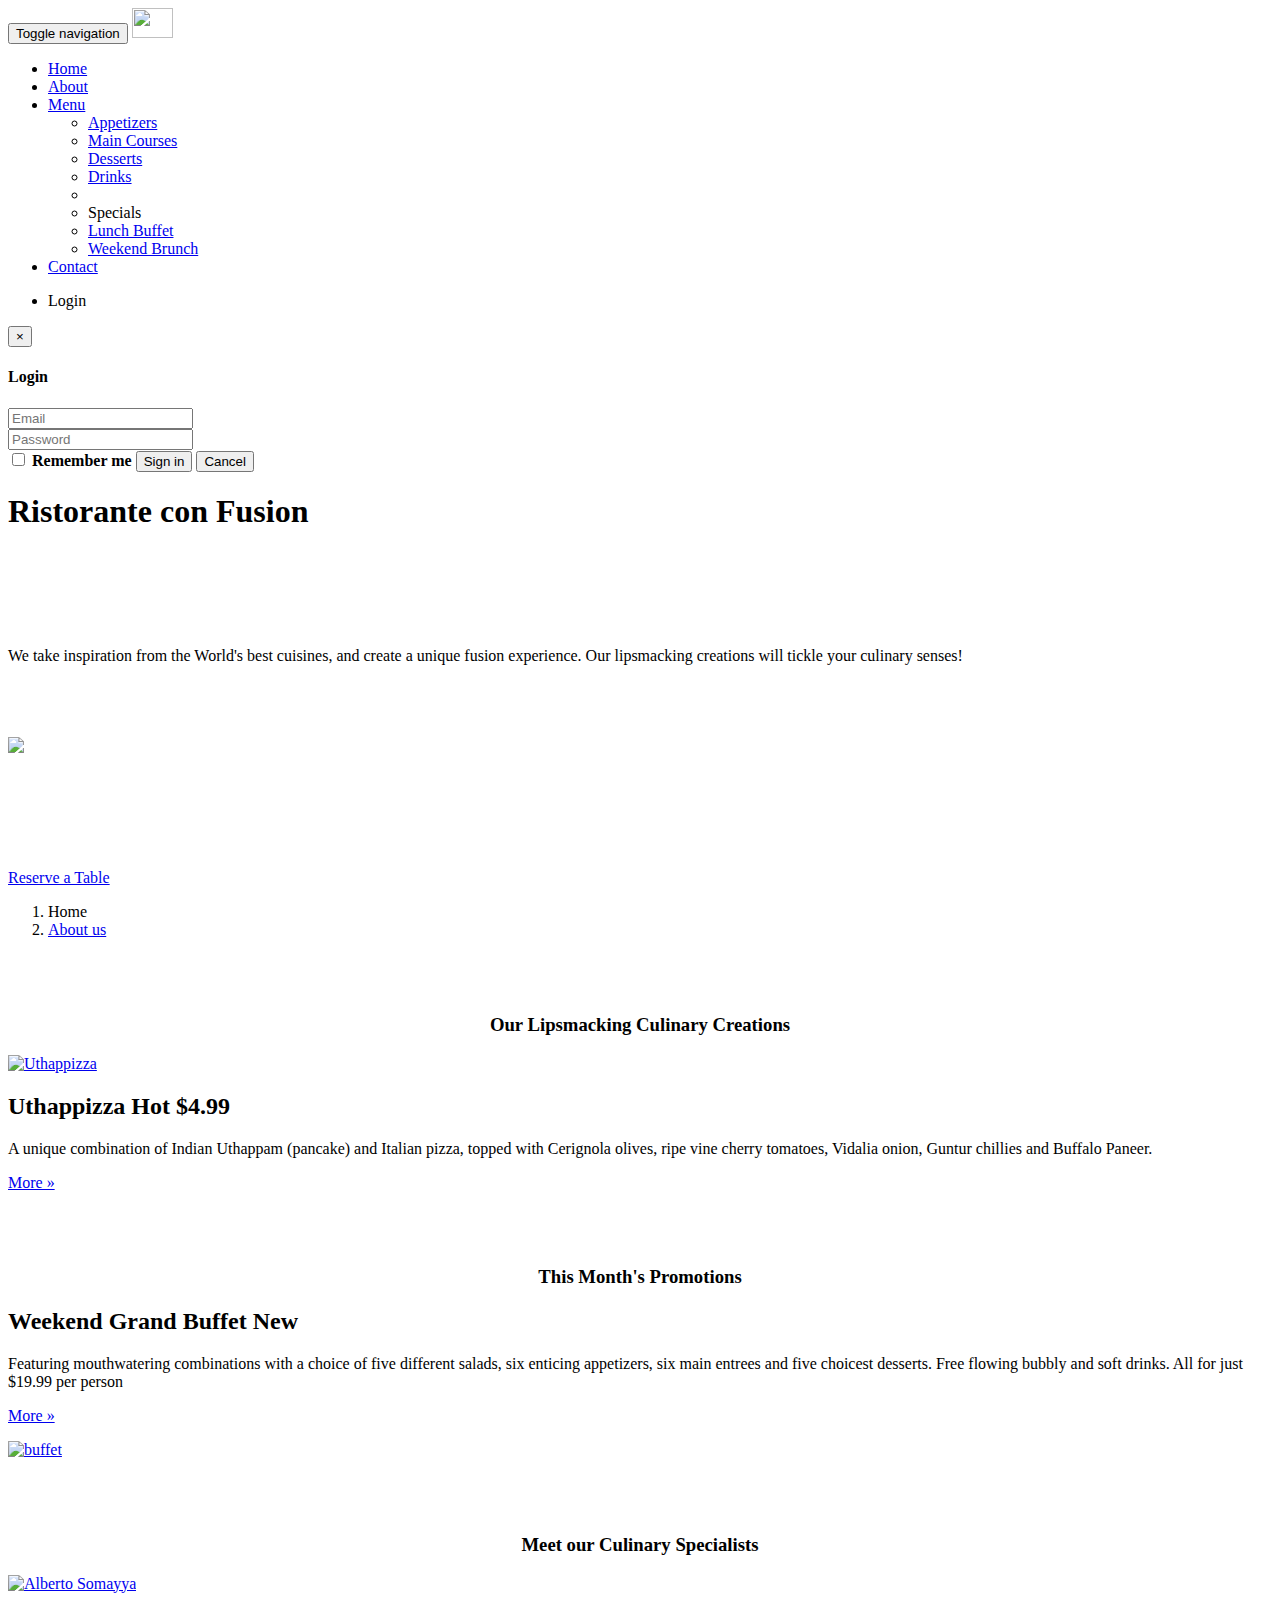
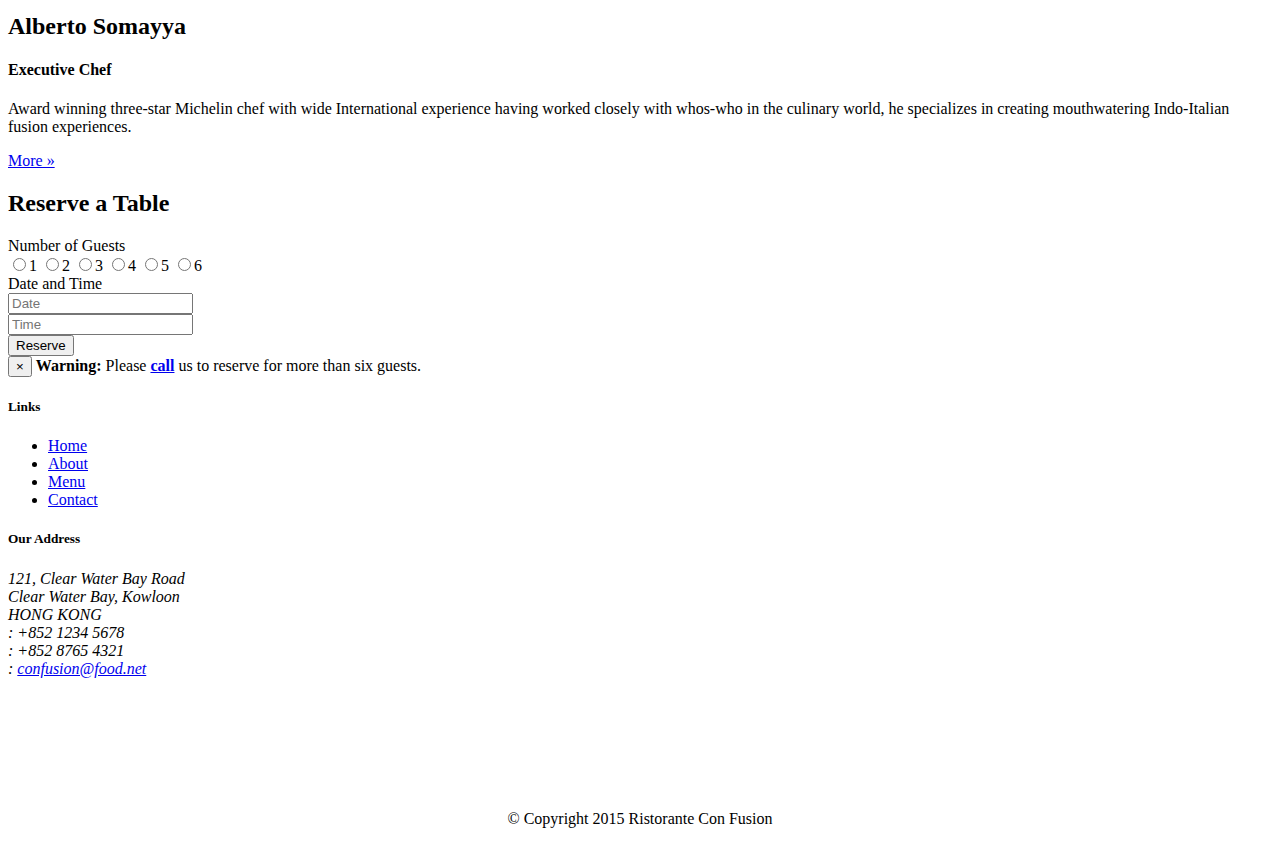
==== index.html @ da00230c "Add conFusion project at 3wk Revealing Content: Tooltips, Popovers and Modals stage" ====
<!DOCTYPE html>
<html lang="en">
<head>
    <meta charset="utf-8">
    <meta http-equiv="X-UA-Compatible" content="IE=edge">
    <meta name="viewport" content="width=device-width, initial-scale=1">
    <!-- The above 3 meta tags *must* come first in the head; any other head 
         content must come *after* these tags -->	
    <title>Ristorante Con Fusion</title>
        <!-- Bootstrap -->
    <link href="css/bootstrap.min.css" rel="stylesheet">
    <link href="css/bootstrap-theme.min.css" rel="stylesheet">
    <link href="css/font-awesome.min.css" rel="stylesheet">
    <link href="css/bootstrap-social.css" rel="stylesheet">
    <link href="css/mystyles.css" rel="stylesheet">

    <!-- HTML5 shim and Respond.js for IE8 support of HTML5 elements and media queries -->
    <!-- WARNING: Respond.js doesn't work if you view the page via file:// -->
    <!--[if lt IE 9]>
      <script src="https://oss.maxcdn.com/html5shiv/3.7.2/html5shiv.min.js"></script>
      <script src="https://oss.maxcdn.com/respond/1.4.2/respond.min.js"></script>
    <![endif]-->
</head>
<body>
        <nav class="navbar navbar-inverse navbar-fixed-top" role="navigation">
            <div class="container">
                <div class="navbar-header">
                    <button type="button" class="navbar-toggle collapsed" data-toggle="collapse" data-target="#navbar" aria-expanded="false" aria-controls="navbar">
                        <span class="sr-only">Toggle navigation</span>
                        <span class="icon-bar"></span>
                        <span class="icon-bar"></span>
                        <span class="icon-bar"></span>
                    </button>
                	<a class="navbar-brand" href="#"><img src="img/logo.png" height=30 width=41></a>
                </div>

                <div id="navbar" class="navbar-collapse collapse">
	                <ul class="nav navbar-nav">
	                    <li class="active"><a href="#"><span class="glyphicon glyphicon-home"
                         aria-hidden="true"></span> Home</a></li>
	                    <li><a href="aboutus.html"><span class="glyphicon glyphicon-info-sign"
                         aria-hidden="true"></span> About</a></li>
	                    <li class="dropdown">
	                        <a href="#" class="dropdown-toggle" data-toggle="dropdown"
                         role="button" aria-haspopup="true" aria-expanded="false"><span class="glyphicon glyphicon-list-alt"
                         aria-hidden="true"></span>
                         Menu <span class="caret"></span></a>
	                        <ul class="dropdown-menu">
                            <li><a href="#">Appetizers</a></li>
                            <li><a href="#">Main Courses</a></li>
                            <li><a href="#">Desserts</a></li>
                            <li><a href="#">Drinks</a></li>
                            <li role="separator" class="divider"></li>
                            <li class="dropdown-header">Specials</li>
                            <li><a href="#">Lunch Buffet</a></li>
                            <li><a href="#">Weekend Brunch</a></li>
	                        </ul></li>	                    
                     	<li><a href="contactus.html"><i class="fa fa-envelope-o"></i> Contact</a></li>
	                </ul>
                    <ul class="nav navbar-nav navbar-right">
                        <li><a data-toggle="modal" data-target="#loginModal">
                    <span class="glyphicon glyphicon-log-in"></span> Login</a>
                    </li>
                </ul>
            	</div>
            </div>
        </nav> 
        <div id="loginModal" class="modal fade" role="dialog">
            <div class="modal-dialog modal-lg">
            <!-- Modal content-->
            <div class="modal-content">
                <div class="modal-header">
                    <button type="button" class="close" data-dismiss="modal">&times;</button>
                    <h4 class="modal-title">Login </h4>
                </div>
                <div class="modal-body">
					<form class="form-inline" role="login">
					  <div class="form-group">
					    <input type="text" class="form-control" placeholder="Email" id="email" name="email">
					  </div>
					  <div class="form-group">
					    <input type="text" class="form-control" placeholder="Password"  id="password" name="password">
					  </div>
                    <label class="checkbox-inline" style="color: inherit;">
                        <input type="checkbox" id="rememberme" name="rememberme" value="">
                        <strong>Remember me</strong>
                    </label>


				    <button type="submit" class="btn btn-info">Sign in</button>
                    <button type="button" class="btn btn-default btn-sm"
                       data-dismiss="modal">Cancel</button>                        
					</form>  
                </div>
            </div>
            </div>
        </div>    

    <header class="jumbotron">

        <!-- Main component for a primary marketing message or call to action -->

        <div class="container">
            <div class="row row-header">
                <div class="col-xs-12 col-sm-8">
                    <h1>Ristorante con Fusion</h1>
                    <p style="padding:40px;"></p>
                    <p>We take inspiration from the World's best cuisines, and create a unique fusion experience. Our lipsmacking creations will tickle your culinary senses!</p>
                </div>
                <div class="col-xs-12 col-sm-2">
                    <p style="padding:20px;"></p>
                    <img src="img/logo.png" class="img-responsive">
                </div>
                <div class="col-xs-12 col-sm-2">
                    <p style="padding:40px;"></p>
                    <a type="button" href="#reserveTable" class="btn btn-warning btn-block" role="button" data-toggle="tooltip" title="Or Call us at +852 12345678" data-placement="bottom">Reserve a Table</a>
                </div>

            </div>
        </div>
    </header>
    <div class="container">
        <div class="row">
            <div class="col-xs-12">
				<ol class="breadcrumb">
				  <li class="active">Home</li>
				  <li><a href="aboutus.html">About us</a></li>
				</ol>            
			</div>
        </div>

        <div class="row row-content">
            <div class="col-xs-12 col-sm-3 col-sm-push-9">
                <p style="padding:20px;"></p>
                <h3 align=center>Our Lipsmacking Culinary Creations</h3>
            </div>
            <div class="col-xs-12 col-sm-9 col-sm-pull-3">
                <div class="media">
                    <div class="media-left media-middle">
                        <a href="#">
                        <img class="media-object img-thumbnail"
                          src="img/uthappizza.png" alt="Uthappizza">
                        </a>
                    </div>
                    <div class="media-body">
                        <h2 class="media-heading">Uthappizza <span class="label label-danger label-xs">Hot</span> <span class="badge">$4.99</span></h2>
                        <p>A unique combination of Indian Uthappam (pancake) and
                          Italian pizza, topped with Cerignola olives, ripe vine
                          cherry tomatoes, Vidalia onion, Guntur chillies and
                          Buffalo Paneer.</p>
                        <p><a class="btn btn-primary btn-xs" href="#">More &raquo;</a></p>
                    </div>
                </div>
            </div>
        </div>


        <div class="row row-content">
            <div class="col-xs-12 col-sm-3">
                <p style="padding:20px;"></p>
                <h3 align=center>This Month's Promotions</h3>
            </div>
            <div class="col-xs-12 col-sm-9">
 				<div class="media-body">
	                <h2 class="media-heading">Weekend Grand Buffet <span class="label label-danger label-xs">New</span></h2>
	                <p>Featuring mouthwatering combinations with a choice of five different salads, six enticing appetizers, six main entrees and five choicest desserts. Free flowing bubbly and soft drinks. All for just $19.99 per person </p>
	                <p><a class="btn btn-primary btn-xs" href="#">More &raquo;</a></p>
	            </div>
                <div class="media-right media-middle">
                    <a href="#">
                    <img class="media-object img-thumbnail"
                      src="img/buffet.png" alt="buffet">
                    </a>
                </div>
            </div>            
        </div>

        <div class="row row-content">
            <div class="col-xs-12 col-sm-3 col-sm-push-9">
                <p style="padding:20px;"></p>
                <h3 align=center>Meet our Culinary Specialists</h3>
            </div>
            <div class="col-xs-12 col-sm-9  col-sm-pull-3">
                <div class="media">
                    <div class="media-left media-middle">
                        <a href="#">
                        <img class="media-object img-thumbnail"
                         src="img/alberto.png" alt="Alberto Somayya">
                        </a>
                    </div>
                    <div class="media-body">
                        <h2 class="media-heading">Alberto Somayya</h2>
                        <h4>Executive Chef</h4>
                        <p>Award winning three-star Michelin chef with wide
                         International experience having worked closely with
                         whos-who in the culinary world, he specializes in
                          creating mouthwatering Indo-Italian fusion experiences.
                         </p>
                        <p><a class="btn btn-primary btn-xs" href="#">More &raquo;</a></p>
                    </div>
                </div>
            </div>
        </div>

        <div id="reserveTable" class="row row-content">
           <div class="col-xs-12 col-sm-3">
              <h2>Reserve a Table</h2> 
           </div>
           <div class="col-xs-12 col-sm-9">
                <form class="form-horizontal" role="form">
                    <div class="form-group">
                        <label for="numberofguests" class="col-sm-2 control-label">Number of Guests</label>
                    	<div class="col-sm-7">
                        <label class="radio-inline"><input type="radio" name="optradio">1</label>
                        <label class="radio-inline"><input type="radio" name="optradio">2</label>
                        <label class="radio-inline"><input type="radio" name="optradio">3</label>
                        <label class="radio-inline"><input type="radio" name="optradio">4</label>
                        <label class="radio-inline"><input type="radio" name="optradio">5</label>
                        <label class="radio-inline"><input type="radio" name="optradio">6</label>                        
                    	</div>
                    </div>
                    <div class="form-group has-feedback">
                        <label for="dateandtime" class="col-sm-2 control-label">Date and Time</label>
                        <div class="col-sm-3">
                            <input type="text" class="form-control" id="date" name="date" placeholder="Date"><i class="glyphicon glyphicon-calendar form-control-feedback"></i>
                        </div>
                        <div class="col-sm-3 col-sm-offset-1">
                            <input type="text" class="form-control" id="time" name="time" placeholder="Time"><i class="glyphicon glyphicon-time form-control-feedback"></i>
                        </div>
                    </div>
                    <div class="form-group">
                        <div class="col-sm-offset-2 col-sm-10">
                            <button type="submit" class="btn btn-primary">Reserve</button>
                        </div>
                    </div> 
					<div class="alert alert-warning alert-dismissible" role="alert">
					  <button type="button" class="close" data-dismiss="alert" aria-label="Close"><span aria-hidden="true">&times;</span></button>
					  <strong>Warning:</strong> Please <a href="#phonenumber"><strong>call</strong></a> us to reserve for more than six guests.
					</div>                                      
                </form>
           </div>
        </div>
    </div>
    <footer class="row-footer">
        <div class="container">
            <div class="row">             
                <div class="col-xs-5 col-xs-offset-1 col-sm-2 col-sm-offset-1">
                    <h5>Links</h5>
                    <ul class="list-unstyled">
                        <li><a href="#">Home</a></li>
                        <li><a href="#">About</a></li>
                        <li><a href="#">Menu</a></li>
                        <li><a href="#">Contact</a></li>
                    </ul>
                </div>
                <div class="col-xs- col-sm-5 address">
                    <h5>Our Address</h5>
                    <address>
		              121, Clear Water Bay Road<br>
		              Clear Water Bay, Kowloon<br>
		              HONG KONG<br>
			          <i class="fa fa-phone"></i>: +852 1234 5678<br>
			          <i class="fa fa-fax"></i><span id="phonenumber">: +852 8765 4321</span><br>
			          <i class="fa fa-envelope"></i>: 
                                 <a href="mailto:confusion@food.net">confusion@food.net</a>
                </div>
                <div class="col-xs-12 col-sm-4">
                    <div class="nav navbar-nav" style="padding: 40px 10px;">
                        <a class="btn btn-social-icon btn-google-plus" href="http://google.com/+"><i class="fa fa-google-plus"></i></a>
                        <a class="btn btn-social-icon btn-facebook" href="http://www.facebook.com/profile.php?id="><i class="fa fa-facebook"></i></a>
                        <a class="btn btn-social-icon btn-linkedin" href="http://www.linkedin.com/in/"><i class="fa fa-linkedin"></i></a>
                        <a class="btn btn-social-icon btn-twitter" href="http://twitter.com/"><i class="fa fa-twitter"></i></a>
                        <a class="btn btn-social-icon btn-youtube" href="http://youtube.com/"><i class="fa fa-youtube"></i></a>
                        <a class="btn btn-social-icon" href="mailto:"><i class="fa fa-envelope-o"></i></a>
                    </div>
                </div>
                <div class="col-xs-12">
                    <p style="padding:10px;"></p>
                    <p align=center>© Copyright 2015 Ristorante Con Fusion</p>
                </div>
            </div>
        </div>
    </footer>
    <!-- jQuery (necessary for Bootstrap's JavaScript plugins) -->
    <script src="https://ajax.googleapis.com/ajax/libs/jquery/1.11.3/jquery.min.js"></script>
    <!-- Include all compiled plugins (below), or include individual files as needed -->
    <script src="js/bootstrap.min.js"></script>
    <script>
        $(document).ready(function(){
        $('[data-toggle="tooltip"]').tooltip();
         });
    </script>
</body>

</html>
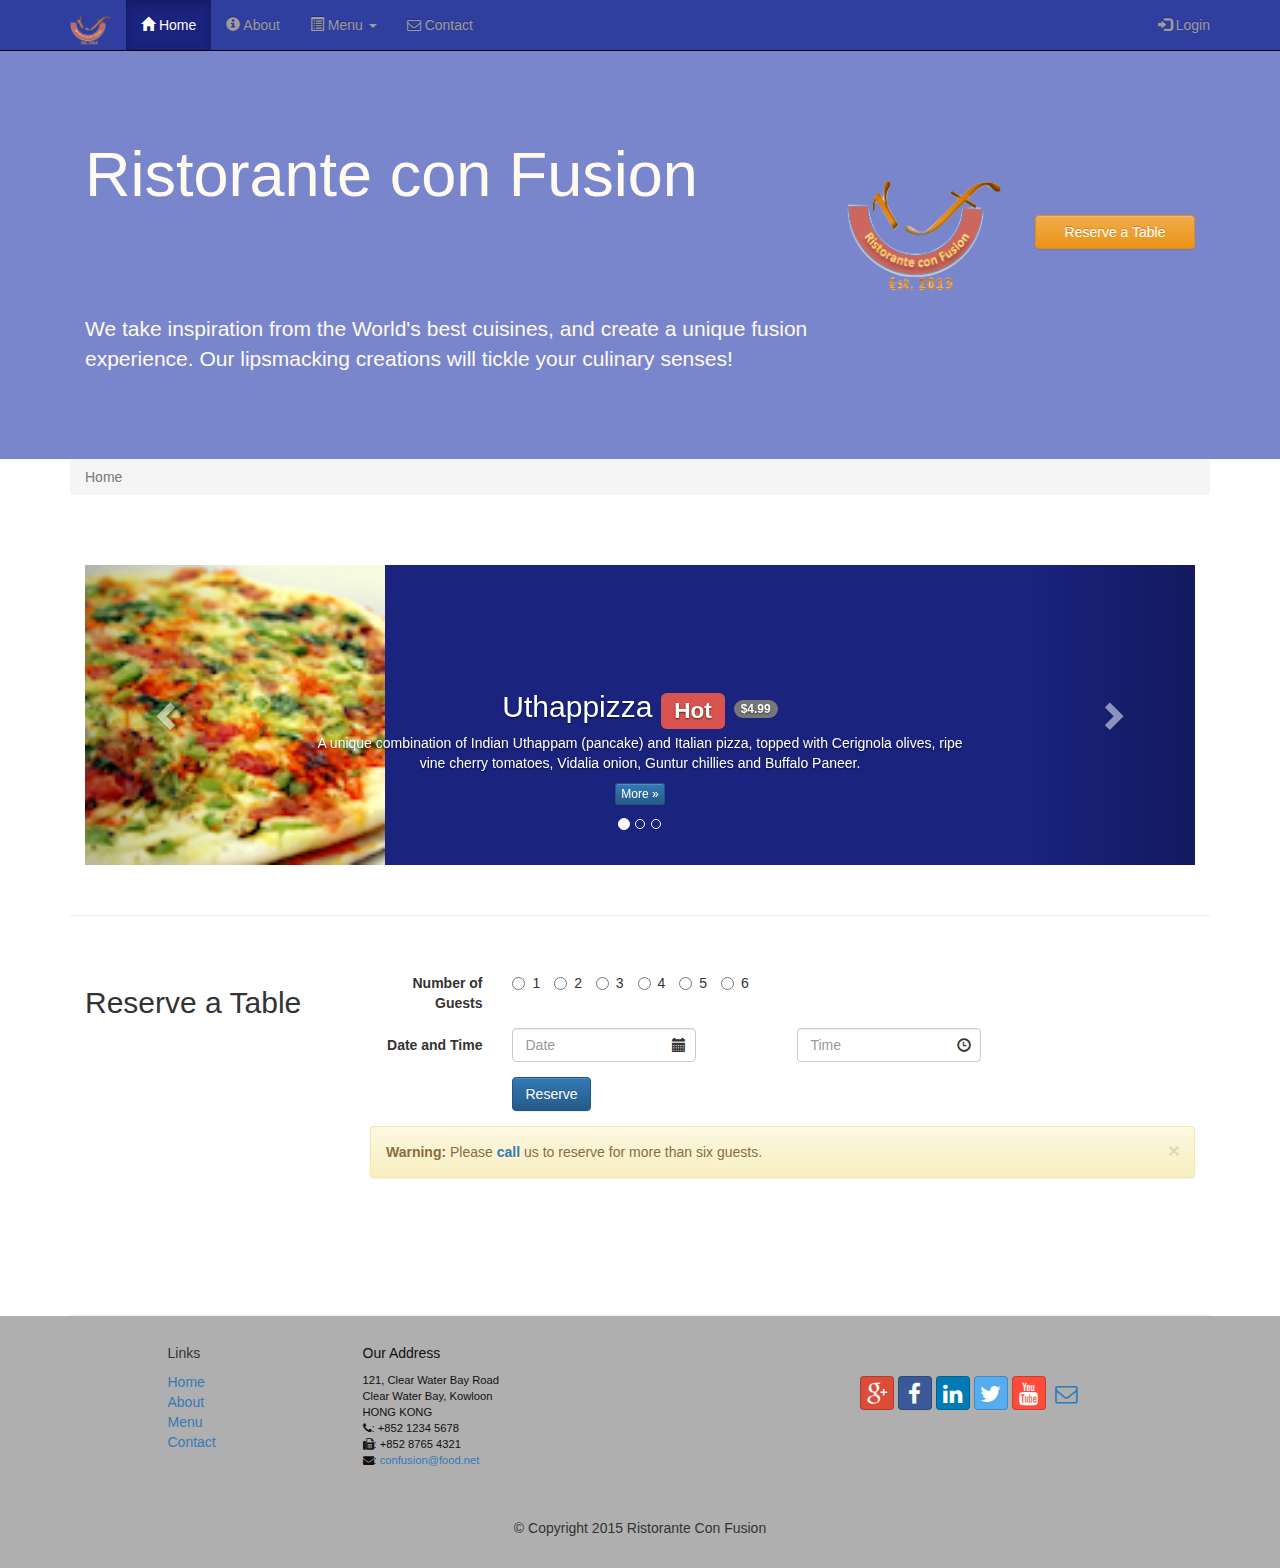
==== commit 0bcc9f87: "Add carousel and removed static rows" ====
--- a/index.html
+++ b/index.html
@@ -101,6 +101,9 @@
         <!-- Main component for a primary marketing message or call to action -->
 
         <div class="container">
+         
+            
+            
             <div class="row row-header">
                 <div class="col-xs-12 col-sm-8">
                     <h1>Ristorante con Fusion</h1>
@@ -124,72 +127,50 @@
             <div class="col-xs-12">
 				<ol class="breadcrumb">
 				  <li class="active">Home</li>
-				  <li><a href="aboutus.html">About us</a></li>
+				  
 				</ol>            
 			</div>
         </div>
-
-        <div class="row row-content">
-            <div class="col-xs-12 col-sm-3 col-sm-push-9">
-                <p style="padding:20px;"></p>
-                <h3 align=center>Our Lipsmacking Culinary Creations</h3>
-            </div>
-            <div class="col-xs-12 col-sm-9 col-sm-pull-3">
-                <div class="media">
-                    <div class="media-left media-middle">
-                        <a href="#">
-                        <img class="media-object img-thumbnail"
-                          src="img/uthappizza.png" alt="Uthappizza">
-                        </a>
-                    </div>
-                    <div class="media-body">
-                        <h2 class="media-heading">Uthappizza <span class="label label-danger label-xs">Hot</span> <span class="badge">$4.99</span></h2>
+        
+            <div class="row row-content">
+               <div class="col-xs-12">
+                <div id="mycarousel" class="carousel slide" data-ride="carousel">
+                    
+                <!-- Indicators -->
+                <ol class="carousel-indicators">
+                    <li data-target="#mycarousel" data-slide-to="0" class="active"></li>
+                    <li data-target="#mycarousel" data-slide-to="1"></li>
+                    <li data-target="#mycarousel" data-slide-to="2"></li>
+                </ol>
+                    
+                <!-- Wrapper for slides -->
+                <div class="carousel-inner" role="listbox">
+                    <div class="item active">
+                        <img class="img-responsive"
+                         src="img/uthappizza.png" alt="Uthappizza">
+                        <div class="carousel-caption">
+                        <h2>Uthappizza  <span class="label label-danger">Hot</span> <span class="badge">$4.99</span></h2>
                         <p>A unique combination of Indian Uthappam (pancake) and
                           Italian pizza, topped with Cerignola olives, ripe vine
                           cherry tomatoes, Vidalia onion, Guntur chillies and
                           Buffalo Paneer.</p>
                         <p><a class="btn btn-primary btn-xs" href="#">More &raquo;</a></p>
-                    </div>
-                </div>
-            </div>
-        </div>
-
-
-        <div class="row row-content">
-            <div class="col-xs-12 col-sm-3">
-                <p style="padding:20px;"></p>
-                <h3 align=center>This Month's Promotions</h3>
-            </div>
-            <div class="col-xs-12 col-sm-9">
- 				<div class="media-body">
-	                <h2 class="media-heading">Weekend Grand Buffet <span class="label label-danger label-xs">New</span></h2>
+                        </div>
+                    </div>
+                    <div class="item">
+                        <img class="img-responsive"
+                         src="img/buffet.png" alt="buffet">
+                        <div class="carousel-caption">
+                        <h2>Weekend Grand Buffet <span class="label label-danger label-xs">New</span></h2>
 	                <p>Featuring mouthwatering combinations with a choice of five different salads, six enticing appetizers, six main entrees and five choicest desserts. Free flowing bubbly and soft drinks. All for just $19.99 per person </p>
-	                <p><a class="btn btn-primary btn-xs" href="#">More &raquo;</a></p>
-	            </div>
-                <div class="media-right media-middle">
-                    <a href="#">
-                    <img class="media-object img-thumbnail"
-                      src="img/buffet.png" alt="buffet">
-                    </a>
-                </div>
-            </div>            
-        </div>
-
-        <div class="row row-content">
-            <div class="col-xs-12 col-sm-3 col-sm-push-9">
-                <p style="padding:20px;"></p>
-                <h3 align=center>Meet our Culinary Specialists</h3>
-            </div>
-            <div class="col-xs-12 col-sm-9  col-sm-pull-3">
-                <div class="media">
-                    <div class="media-left media-middle">
-                        <a href="#">
-                        <img class="media-object img-thumbnail"
+                        <p><a class="btn btn-primary btn-xs" href="#">More &raquo;</a></p>
+                        </div>
+                    </div>
+                    <div class="item">
+                        <img class="img-responsive"
                          src="img/alberto.png" alt="Alberto Somayya">
-                        </a>
-                    </div>
-                    <div class="media-body">
-                        <h2 class="media-heading">Alberto Somayya</h2>
+                        <div class="carousel-caption">
+                        <h2>Alberto Somayya</h2>
                         <h4>Executive Chef</h4>
                         <p>Award winning three-star Michelin chef with wide
                          International experience having worked closely with
@@ -197,10 +178,24 @@
                           creating mouthwatering Indo-Italian fusion experiences.
                          </p>
                         <p><a class="btn btn-primary btn-xs" href="#">More &raquo;</a></p>
-                    </div>
-                </div>
-            </div>
-        </div>
+                        </div>
+                    </div>
+                </div>
+                    
+                 <!-- Controls -->
+                <a class="left carousel-control" href="#mycarousel" role="button" data-slide="prev">
+                    <span class="glyphicon glyphicon-chevron-left" aria-hidden="true"></span>
+                    <span class="sr-only">Previous</span>
+                </a>
+                <a class="right carousel-control" href="#mycarousel" role="button" data-slide="next">
+                    <span class="glyphicon glyphicon-chevron-right" aria-hidden="true"></span>
+                    <span class="sr-only">Next</span>
+                </a>                   
+                    
+                </div>
+                </div>
+           </div>          
+        
 
         <div id="reserveTable" class="row row-content">
            <div class="col-xs-12 col-sm-3">
--- a/css/mystyles.css
+++ b/css/mystyles.css
@@ -0,0 +1,104 @@
+.row-header{
+    margin:0px auto;
+    padding:0px auto;
+}
+
+.row-content {
+    margin:0px auto;
+    padding: 50px 0px 50px 0px;
+    border-bottom: 1px ridge;
+    min-height:400px;
+}
+
+.row-footer{
+    background-color: #AfAfAf;
+    margin:0px auto;
+    padding: 20px 0px 20px 0px;
+}
+
+.jumbotron {
+    padding:70px 30px 70px 30px;
+    margin:0px auto;
+    background: #7986CB ;
+    color:floralwhite;
+}
+
+.address{
+    font-size:80%;
+    margin:0px;
+    color:#0f0f0f;
+}
+
+body{
+padding:50px 0px 0px 0px;
+z-index:0;
+}
+
+.navbar-inverse {
+     background: #303F9F;
+}
+
+.navbar-inverse .navbar-nav > .active > a,
+.navbar-inverse .navbar-nav > .active > a:hover,
+.navbar-inverse .navbar-nav > .active > a:focus {
+    color: #fff;
+    background: #1A237E;
+}
+
+.navbar-inverse .navbar-nav > .open > a,
+ .navbar-inverse .navbar-nav > .open > a:hover,
+ .navbar-inverse .navbar-nav > .open > a:focus {
+    color: #fff;
+    background: #1A237E;
+}
+
+.navbar-inverse .navbar-nav .open .dropdown-menu> li> a,
+.navbar-inverse .navbar-nav .open .dropdown-menu {
+    background-color: #303F9F;
+    color:#eeeeee;
+}
+
+.navbar-inverse .navbar-nav .open .dropdown-menu> li> a:hover {
+    color:#000000;
+}
+
+.breadcrumb > .active > a,
+.breadcrumb > .active > a:hover,
+.breadcrumb > .active > a:focus {
+    color: #fff;
+    background: #1A237E;
+}
+.tab-content {
+    border-left: 1px solid #ddd;
+    border-right: 1px solid #ddd;
+    border-bottom: 1px solid #ddd;
+    padding: 10px;
+}
+
+.affix {
+    top:100px;
+}
+
+@media (max-width: 768px) {
+  .modal-lg {
+    width: 100%;
+  }
+}
+@media (min-width: 768px) {
+  .modal-lg {
+    width: 700px;
+  }
+}
+
+.carousel {
+    background:#1A237E;
+}
+.carousel .item {
+  height: 300px;
+}
+.item img {
+    position: absolute;
+    top: 0;
+    left: 0;
+    min-height: 300px;
+}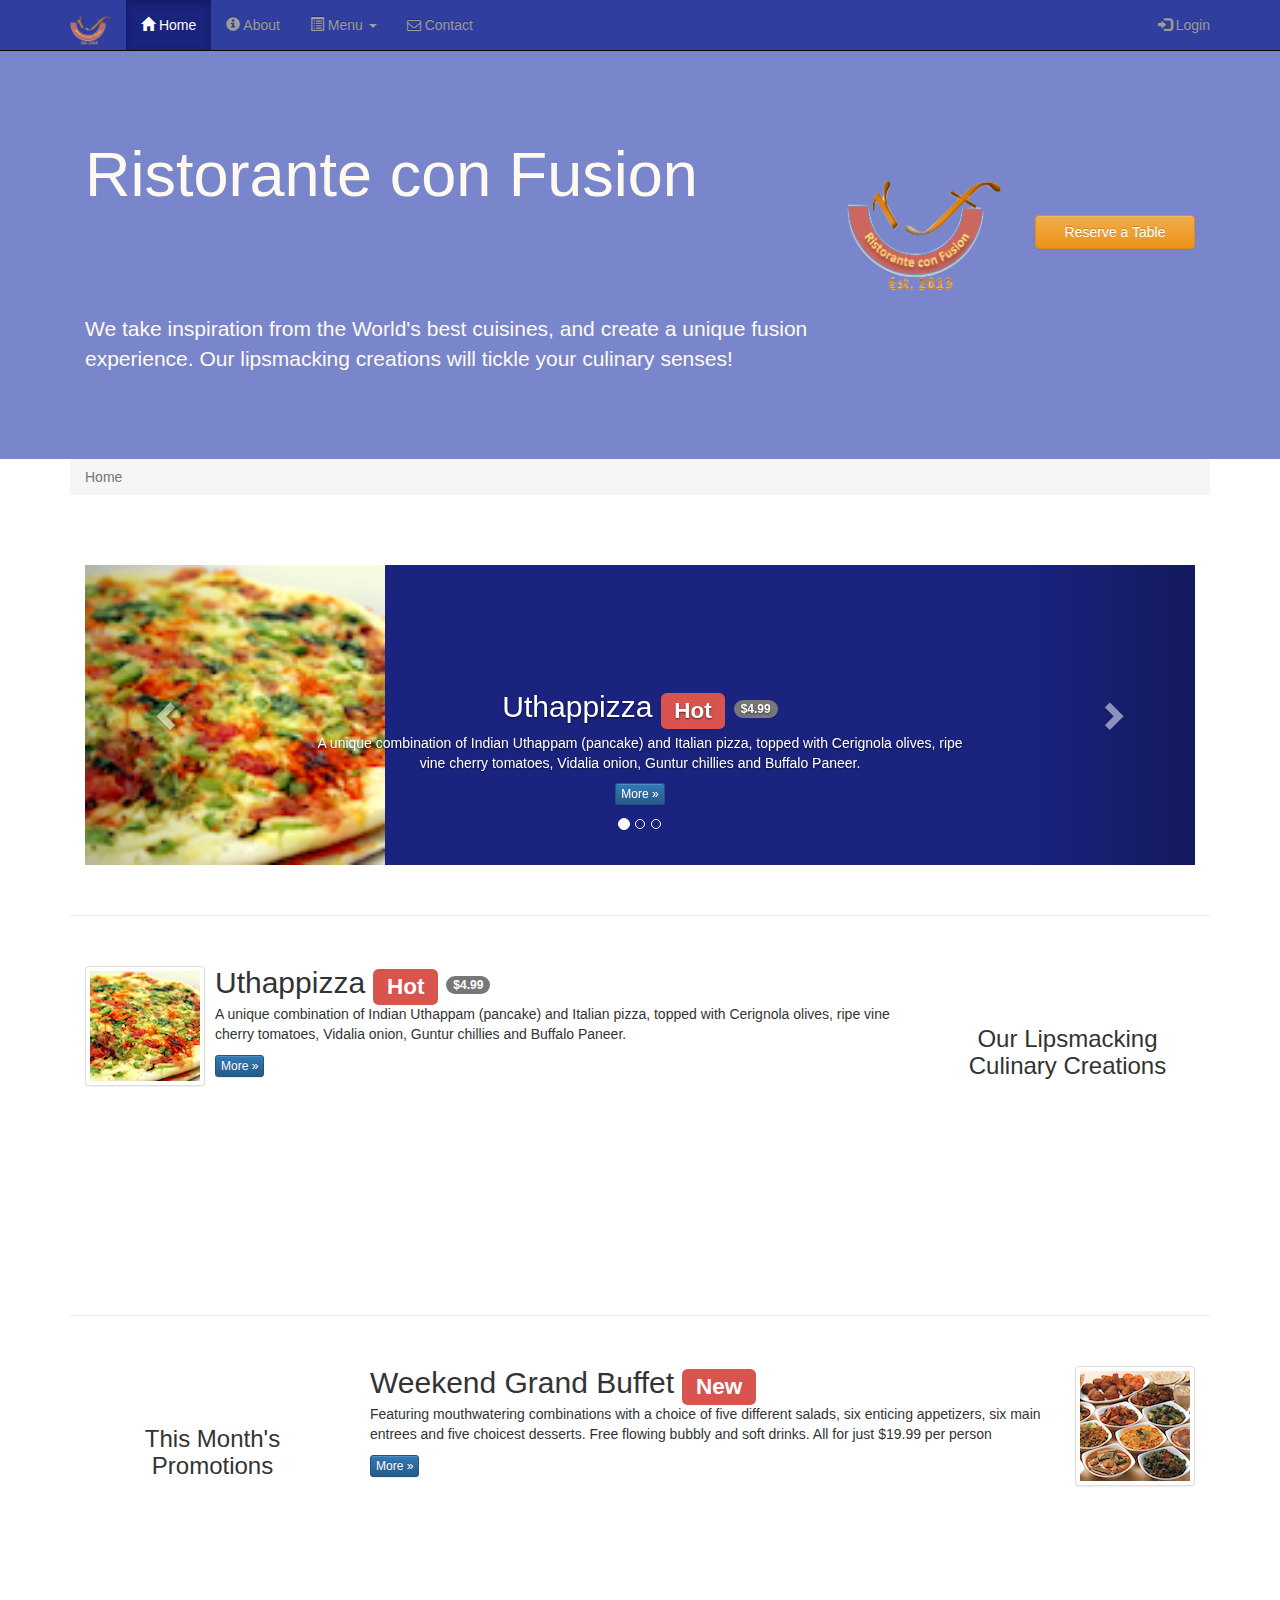
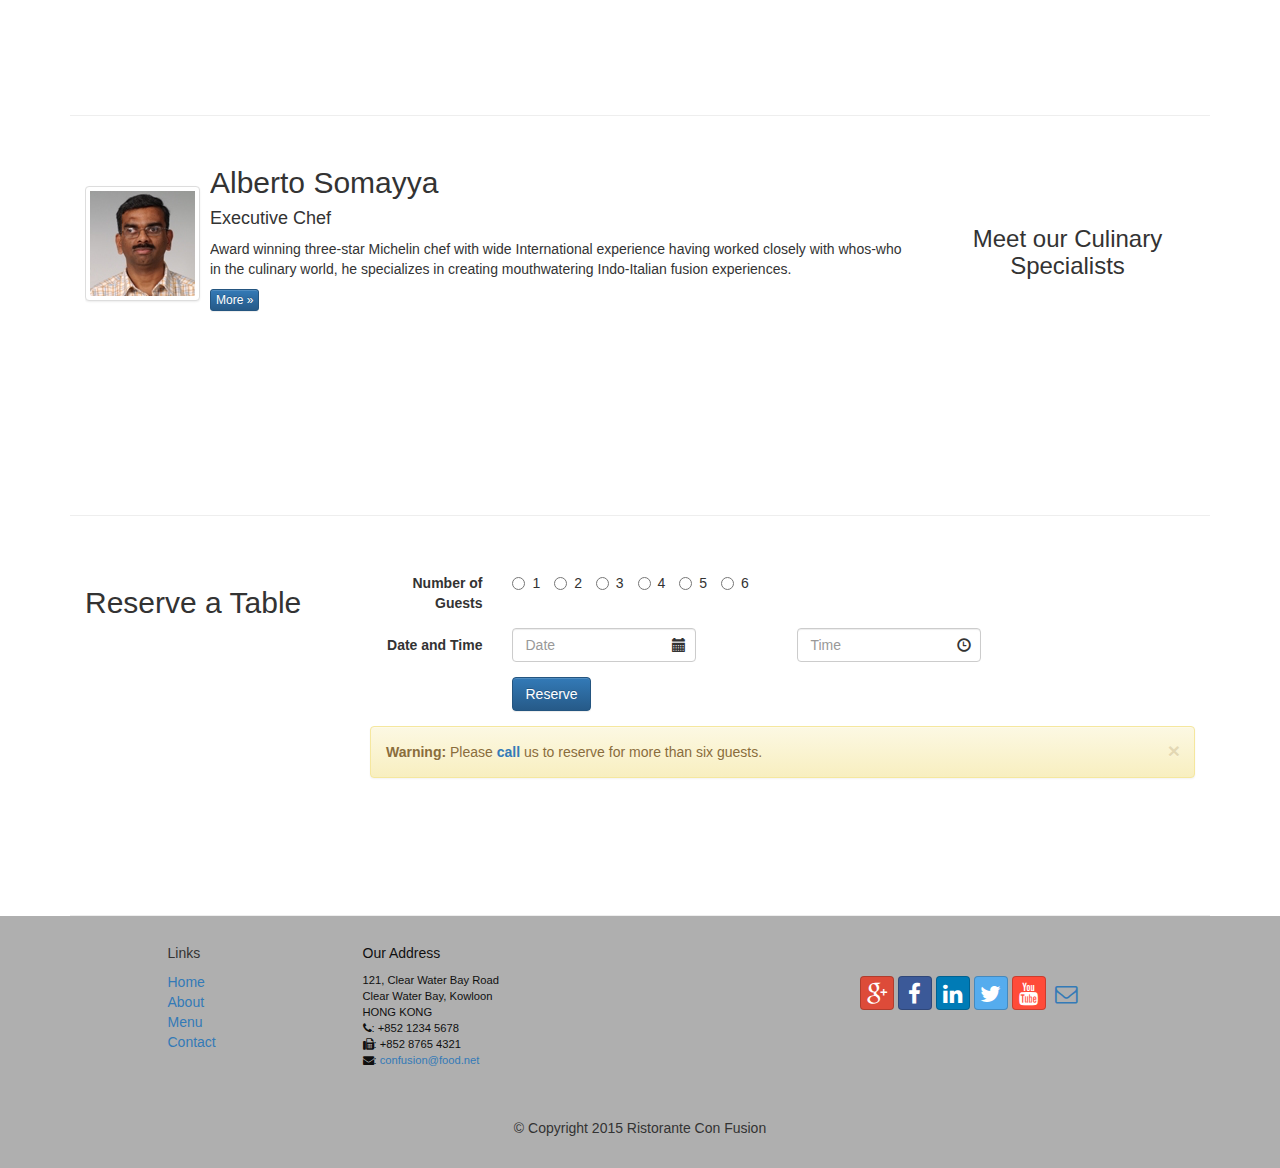
==== commit a2bea11f: "Add static rows back along with carousel" ====
--- a/index.html
+++ b/index.html
@@ -194,7 +194,80 @@
                     
                 </div>
                 </div>
-           </div>          
+           </div>  
+        
+        <div class="row row-content">
+            <div class="col-xs-12 col-sm-3 col-sm-push-9">
+                <p style="padding:20px;"></p>
+                <h3 align=center>Our Lipsmacking Culinary Creations</h3>
+            </div>
+            <div class="col-xs-12 col-sm-9 col-sm-pull-3">
+                <div class="media">
+                    <div class="media-left media-middle">
+                        <a href="#">
+                        <img class="media-object img-thumbnail"
+                          src="img/uthappizza.png" alt="Uthappizza">
+                        </a>
+                    </div>
+                    <div class="media-body">
+                        <h2 class="media-heading">Uthappizza <span class="label label-danger label-xs">Hot</span> <span class="badge">$4.99</span></h2>
+                        <p>A unique combination of Indian Uthappam (pancake) and
+                          Italian pizza, topped with Cerignola olives, ripe vine
+                          cherry tomatoes, Vidalia onion, Guntur chillies and
+                          Buffalo Paneer.</p>
+                        <p><a class="btn btn-primary btn-xs" href="#">More &raquo;</a></p>
+                    </div>
+                </div>
+            </div>
+        </div>
+
+
+        <div class="row row-content">
+            <div class="col-xs-12 col-sm-3">
+                <p style="padding:20px;"></p>
+                <h3 align=center>This Month's Promotions</h3>
+            </div>
+            <div class="col-xs-12 col-sm-9">
+ 				<div class="media-body">
+	                <h2 class="media-heading">Weekend Grand Buffet <span class="label label-danger label-xs">New</span></h2>
+	                <p>Featuring mouthwatering combinations with a choice of five different salads, six enticing appetizers, six main entrees and five choicest desserts. Free flowing bubbly and soft drinks. All for just $19.99 per person </p>
+	                <p><a class="btn btn-primary btn-xs" href="#">More &raquo;</a></p>
+	            </div>
+                <div class="media-right media-middle">
+                    <a href="#">
+                    <img class="media-object img-thumbnail"
+                      src="img/buffet.png" alt="buffet">
+                    </a>
+                </div>
+            </div>            
+        </div>
+
+        <div class="row row-content">
+            <div class="col-xs-12 col-sm-3 col-sm-push-9">
+                <p style="padding:20px;"></p>
+                <h3 align=center>Meet our Culinary Specialists</h3>
+            </div>
+            <div class="col-xs-12 col-sm-9  col-sm-pull-3">
+                <div class="media">
+                    <div class="media-left media-middle">
+                        <a href="#">
+                        <img class="media-object img-thumbnail"
+                         src="img/alberto.png" alt="Alberto Somayya">
+                        </a>
+                    </div>
+                    <div class="media-body">
+                        <h2 class="media-heading">Alberto Somayya</h2>
+                        <h4>Executive Chef</h4>
+                        <p>Award winning three-star Michelin chef with wide
+                         International experience having worked closely with
+                         whos-who in the culinary world, he specializes in
+                          creating mouthwatering Indo-Italian fusion experiences.
+                         </p>
+                        <p><a class="btn btn-primary btn-xs" href="#">More &raquo;</a></p>
+                    </div>
+                </div>
+            </div>
+        </div>        
         
 
         <div id="reserveTable" class="row row-content">
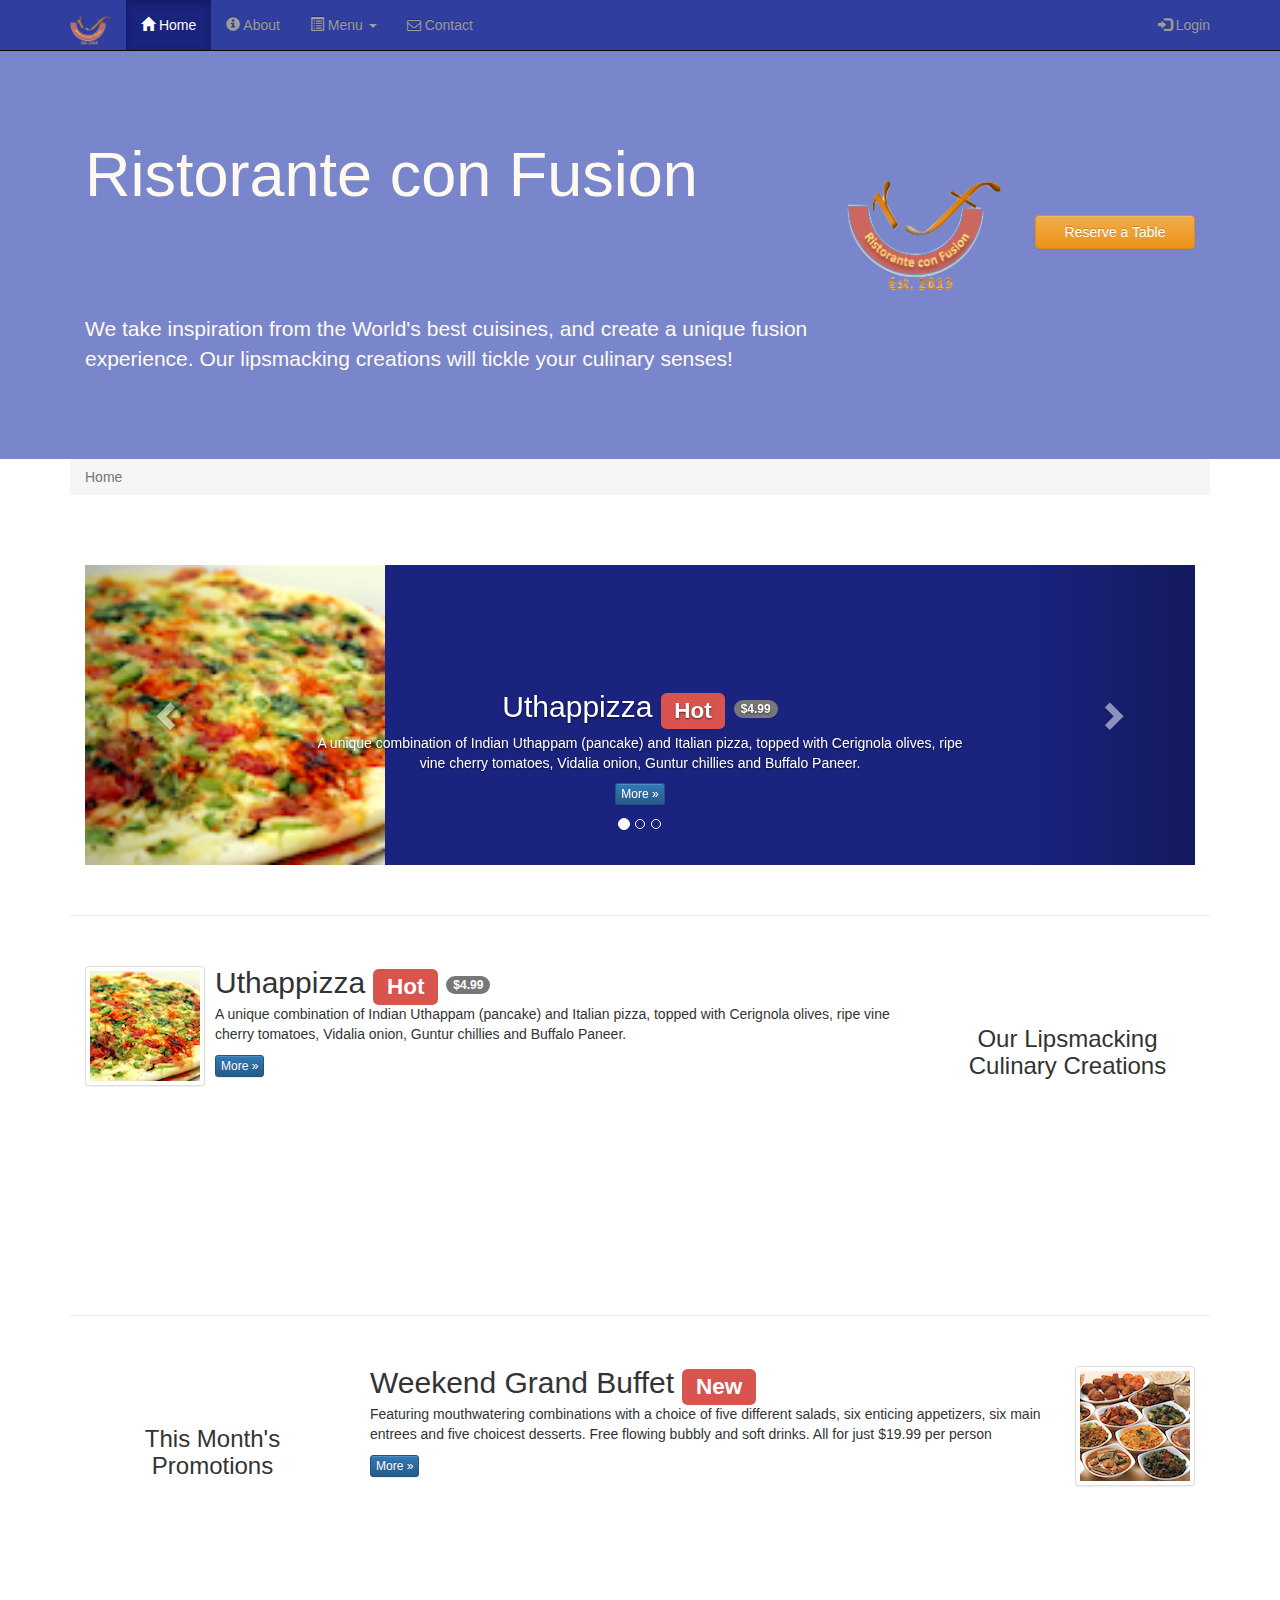
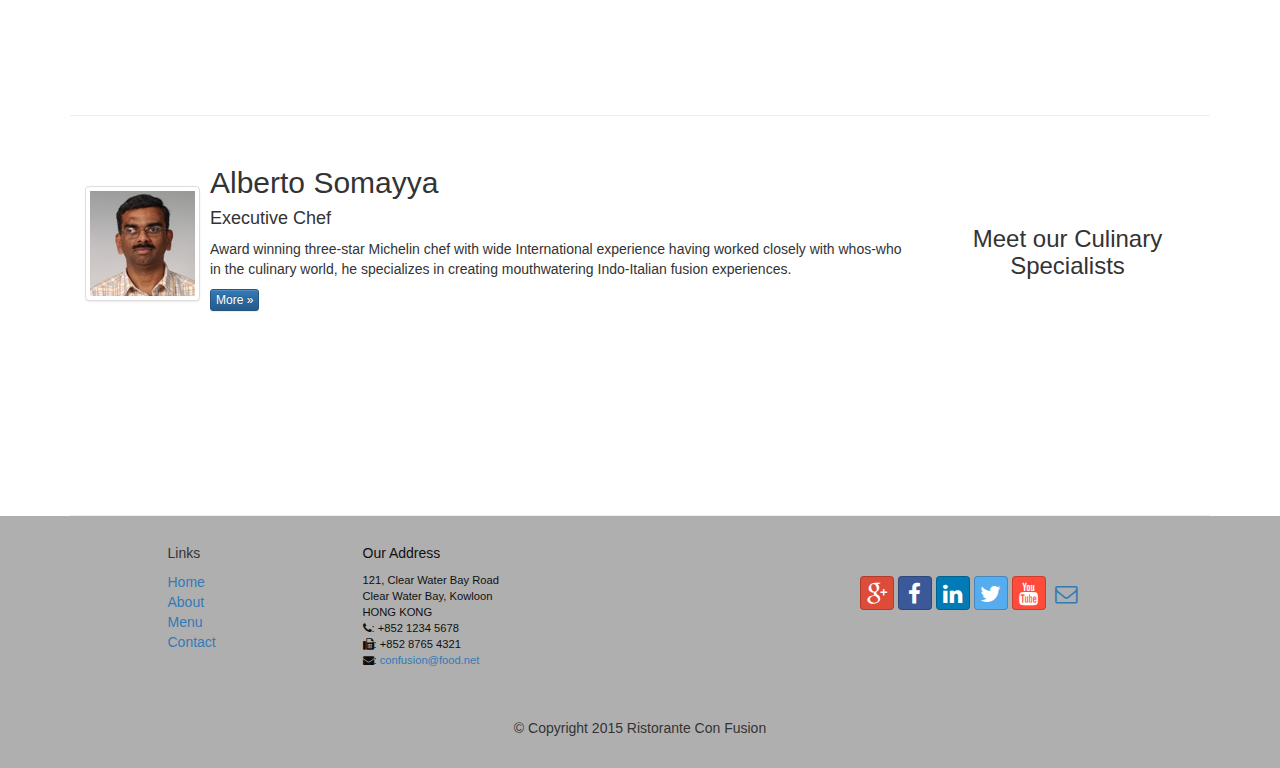
==== commit 307a2c99: "Add modal for reservation. Remove static reservation." ====
--- a/index.html
+++ b/index.html
@@ -61,40 +61,124 @@
                         <li><a data-toggle="modal" data-target="#loginModal">
                     <span class="glyphicon glyphicon-log-in"></span> Login</a>
                     </li>
-                </ul>
+                </ul>                  
+                    
+                    
             	</div>
             </div>
         </nav> 
+        
+ 
+    
+    
         <div id="loginModal" class="modal fade" role="dialog">
+                <div class="modal-dialog modal-lg">
+                <!-- Modal content-->
+                <div class="modal-content">
+                    <div class="modal-header">
+                        <button type="button" class="close" data-dismiss="modal">&times;</button>
+                        <h4 class="modal-title">Login </h4>
+                    </div>
+                    <div class="modal-body">
+                        <form class="form-inline" role="login">
+                          <div class="form-group">
+                            <input type="text" class="form-control" placeholder="Email" id="email" name="email">
+                          </div>
+                          <div class="form-group">
+                            <input type="text" class="form-control" placeholder="Password"  id="password" name="password">
+                          </div>
+                        <label class="checkbox-inline" style="color: inherit;">
+                            <input type="checkbox" id="rememberme" name="rememberme" value="">
+                            <strong>Remember me</strong>
+                        </label>
+
+
+                        <button type="submit" class="btn btn-info">Sign in</button>
+                        <button type="button" class="btn btn-default btn-sm"
+                           data-dismiss="modal">Cancel</button>                        
+                        </form>  
+                    </div>
+                </div>
+                </div>
+            </div> 
+    
+
+    
+             <div id="reserveTableModal" class="modal fade" role="dialog">
             <div class="modal-dialog modal-lg">
             <!-- Modal content-->
-            <div class="modal-content">
+                <div class="modal-content">
                 <div class="modal-header">
                     <button type="button" class="close" data-dismiss="modal">&times;</button>
-                    <h4 class="modal-title">Login </h4>
+                    <h4 class="modal-title">Reserve a Table </h4>
                 </div>
                 <div class="modal-body">
-					<form class="form-inline" role="login">
-					  <div class="form-group">
-					    <input type="text" class="form-control" placeholder="Email" id="email" name="email">
-					  </div>
-					  <div class="form-group">
-					    <input type="text" class="form-control" placeholder="Password"  id="password" name="password">
-					  </div>
-                    <label class="checkbox-inline" style="color: inherit;">
-                        <input type="checkbox" id="rememberme" name="rememberme" value="">
-                        <strong>Remember me</strong>
-                    </label>
-
-
-				    <button type="submit" class="btn btn-info">Sign in</button>
-                    <button type="button" class="btn btn-default btn-sm"
-                       data-dismiss="modal">Cancel</button>                        
-					</form>  
-                </div>
-            </div>
-            </div>
-        </div>    
+                <form class="form-horizontal" role="form">
+                    <div class="form-group">
+                        <label for="numberofguests" class="col-sm-2 control-label">Number of Guests</label>
+                    	<div class="col-sm-7">
+                        <label class="radio-inline"><input type="radio" name="optradio">1</label>
+                        <label class="radio-inline"><input type="radio" name="optradio">2</label>
+                        <label class="radio-inline"><input type="radio" name="optradio">3</label>
+                        <label class="radio-inline"><input type="radio" name="optradio">4</label>
+                        <label class="radio-inline"><input type="radio" name="optradio">5</label>
+                        <label class="radio-inline"><input type="radio" name="optradio">6</label>                        
+                    	</div>
+                    </div>
+                    
+                    <div class="form-group">
+                        <label for="section" class="col-sm-2 control-label">Section</label>
+                    	<div class="col-sm-7">
+                        <label class="radio-inline"><input type="radio" name="optradio">1</label>
+                        <label class="radio-inline"><input type="radio" name="optradio">2</label>            
+                    	</div>
+                    </div>
+                    
+                    <div class="form-group " data-toggle="buttons">
+                        <label for="section" class="col-sm-2 control-label">Section</label>
+                    
+                        
+                        
+                      <label class="btn btn-success active">
+                        <input type="radio" name="options" id="option1" autocomplete="off" checked> Non-smoking
+                      </label>
+                      <label class="btn btn-danger">
+                        <input type="radio" name="options" id="option2" autocomplete="off"> Smoking
+                      </label>
+
+                    </div>                    
+                    
+                    
+                    
+                    
+                    
+                    <div class="form-group has-feedback">
+                        <label for="dateandtime" class="col-sm-2 control-label">Date and Time</label>
+                        <div class="col-sm-3">
+                            <input type="text" class="form-control" id="date" name="date" placeholder="Date"><i class="glyphicon glyphicon-calendar form-control-feedback"></i>
+                        </div>
+                        <div class="col-sm-3 col-sm-offset-1">
+                            <input type="text" class="form-control" id="time" name="time" placeholder="Time"><i class="glyphicon glyphicon-time form-control-feedback"></i>
+                        </div>
+                    </div>
+                    <div class="form-group">
+                        <div class="col-sm-offset-2 col-sm-10">
+                            <button type="submit" class="btn btn-primary">Reserve</button>
+                            <button type="button" class="btn btn-default btn-sm"
+                           data-dismiss="modal">Cancel</button> 
+                        </div>
+                    </div> 
+					<div class="alert alert-warning alert-dismissible" role="alert">
+					  <button type="button" class="close" data-dismiss="alert" aria-label="Close"><span aria-hidden="true">&times;</span></button>
+					  <strong>Warning:</strong> Please <a href="#phonenumber"><strong>call</strong></a> us to reserve for more than six guests.
+					</div>                                      
+                </form> 
+                </div>
+            </div>
+            </div>
+        </div>   
+    
+   
 
     <header class="jumbotron">
 
@@ -116,11 +200,15 @@
                 </div>
                 <div class="col-xs-12 col-sm-2">
                     <p style="padding:40px;"></p>
-                    <a type="button" href="#reserveTable" class="btn btn-warning btn-block" role="button" data-toggle="tooltip" title="Or Call us at +852 12345678" data-placement="bottom">Reserve a Table</a>
+                    <a type="button" class="btn btn-warning btn-block" role="button" data-toggle="modal" data-target="#reserveTableModal">Reserve a Table</a>
                 </div>
 
             </div>
         </div>
+        
+        
+        
+        
     </header>
     <div class="container">
         <div class="row">
@@ -270,44 +358,7 @@
         </div>        
         
 
-        <div id="reserveTable" class="row row-content">
-           <div class="col-xs-12 col-sm-3">
-              <h2>Reserve a Table</h2> 
-           </div>
-           <div class="col-xs-12 col-sm-9">
-                <form class="form-horizontal" role="form">
-                    <div class="form-group">
-                        <label for="numberofguests" class="col-sm-2 control-label">Number of Guests</label>
-                    	<div class="col-sm-7">
-                        <label class="radio-inline"><input type="radio" name="optradio">1</label>
-                        <label class="radio-inline"><input type="radio" name="optradio">2</label>
-                        <label class="radio-inline"><input type="radio" name="optradio">3</label>
-                        <label class="radio-inline"><input type="radio" name="optradio">4</label>
-                        <label class="radio-inline"><input type="radio" name="optradio">5</label>
-                        <label class="radio-inline"><input type="radio" name="optradio">6</label>                        
-                    	</div>
-                    </div>
-                    <div class="form-group has-feedback">
-                        <label for="dateandtime" class="col-sm-2 control-label">Date and Time</label>
-                        <div class="col-sm-3">
-                            <input type="text" class="form-control" id="date" name="date" placeholder="Date"><i class="glyphicon glyphicon-calendar form-control-feedback"></i>
-                        </div>
-                        <div class="col-sm-3 col-sm-offset-1">
-                            <input type="text" class="form-control" id="time" name="time" placeholder="Time"><i class="glyphicon glyphicon-time form-control-feedback"></i>
-                        </div>
-                    </div>
-                    <div class="form-group">
-                        <div class="col-sm-offset-2 col-sm-10">
-                            <button type="submit" class="btn btn-primary">Reserve</button>
-                        </div>
-                    </div> 
-					<div class="alert alert-warning alert-dismissible" role="alert">
-					  <button type="button" class="close" data-dismiss="alert" aria-label="Close"><span aria-hidden="true">&times;</span></button>
-					  <strong>Warning:</strong> Please <a href="#phonenumber"><strong>call</strong></a> us to reserve for more than six guests.
-					</div>                                      
-                </form>
-           </div>
-        </div>
+
     </div>
     <footer class="row-footer">
         <div class="container">
@@ -353,11 +404,7 @@
     <script src="https://ajax.googleapis.com/ajax/libs/jquery/1.11.3/jquery.min.js"></script>
     <!-- Include all compiled plugins (below), or include individual files as needed -->
     <script src="js/bootstrap.min.js"></script>
-    <script>
-        $(document).ready(function(){
-        $('[data-toggle="tooltip"]').tooltip();
-         });
-    </script>
+
 </body>
 
 </html>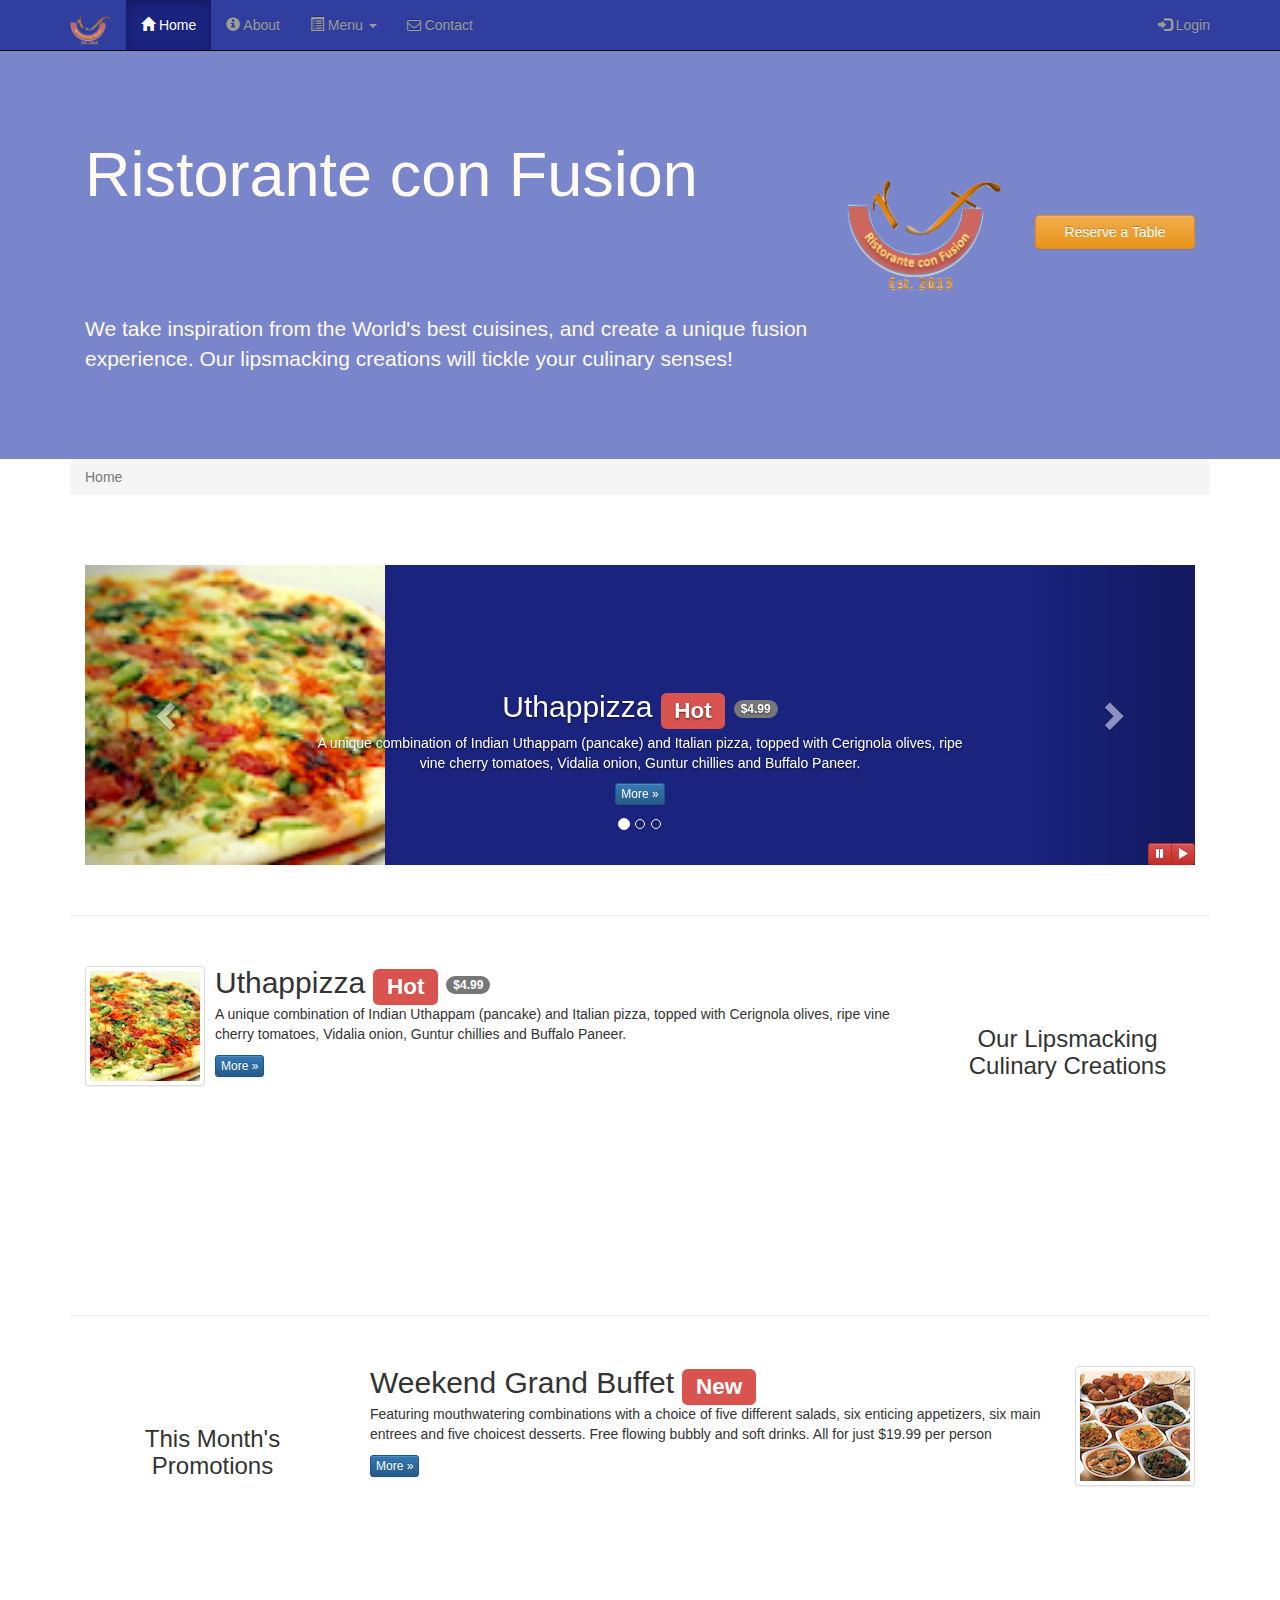
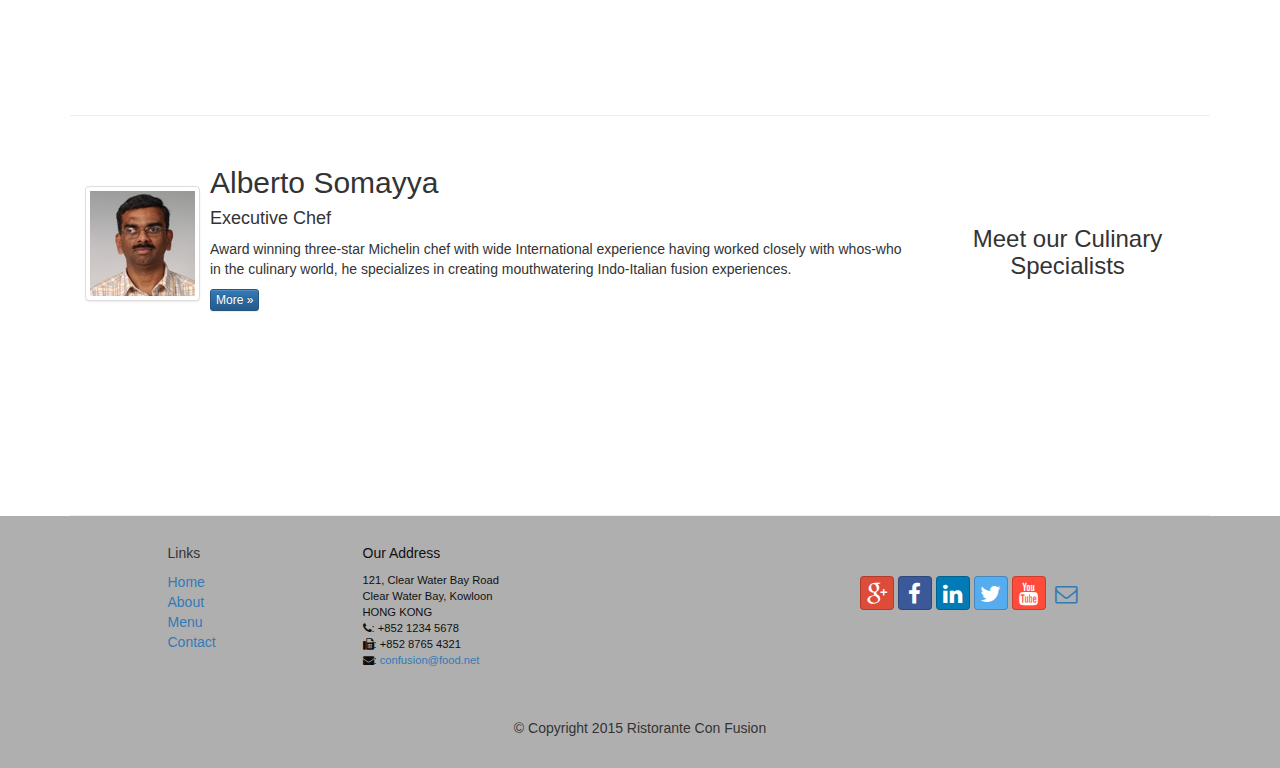
==== commit 411245b2: "Add buttons to carousel using JQuery" ====
--- a/index.html
+++ b/index.html
@@ -126,28 +126,22 @@
                     	</div>
                     </div>
                     
-                    <div class="form-group">
-                        <label for="section" class="col-sm-2 control-label">Section</label>
-                    	<div class="col-sm-7">
-                        <label class="radio-inline"><input type="radio" name="optradio">1</label>
-                        <label class="radio-inline"><input type="radio" name="optradio">2</label>            
-                    	</div>
-                    </div>
-                    
-                    <div class="form-group " data-toggle="buttons">
-                        <label for="section" class="col-sm-2 control-label">Section</label>
-                    
-                        
-                        
-                      <label class="btn btn-success active">
-                        <input type="radio" name="options" id="option1" autocomplete="off" checked> Non-smoking
-                      </label>
-                      <label class="btn btn-danger">
-                        <input type="radio" name="options" id="option2" autocomplete="off"> Smoking
-                      </label>
-
-                    </div>                    
-                    
+
+                    <div class="form-group ">
+                        <div class="button-group " data-toggle="buttons">
+                            <label for="section" class="col-sm-2 control-label">Section</label>
+
+
+
+                          <label class="btn btn-success active">
+                            <input type="radio" name="options" id="option1" autocomplete="off" checked> Non-smoking
+                          </label>
+                          <label class="btn btn-danger">
+                            <input type="radio" name="options" id="option2" autocomplete="off"> Smoking
+                          </label>
+
+                        </div>                    
+                      </div>                  
                     
                     
                     
@@ -278,7 +272,17 @@
                 <a class="right carousel-control" href="#mycarousel" role="button" data-slide="next">
                     <span class="glyphicon glyphicon-chevron-right" aria-hidden="true"></span>
                     <span class="sr-only">Next</span>
-                </a>                   
+                </a> 
+                    
+                <div class="btn-group" id="carouselButtons">
+                    <button class="btn btn-danger btn-xs" id="carousel-pause">
+                	    <span class="glyphicon glyphicon-pause" aria-hidden="true"></span>
+                    </button>
+                    <button class="btn btn-danger btn-xs" id="carousel-play">
+                	    <span class="glyphicon glyphicon-play" aria-hidden="true"></span>
+                    </button>
+                </div>                    
+                    
                     
                 </div>
                 </div>
@@ -404,6 +408,18 @@
     <script src="https://ajax.googleapis.com/ajax/libs/jquery/1.11.3/jquery.min.js"></script>
     <!-- Include all compiled plugins (below), or include individual files as needed -->
     <script src="js/bootstrap.min.js"></script>
+        
+    <script>
+        $(document).ready(function(){
+            $("#mycarousel").carousel( { interval: 2000 } );
+                          $("#carousel-pause").click(function(){
+                $("#mycarousel").carousel('pause');
+            });
+                        $("#carousel-play").click(function(){
+                $("#mycarousel").carousel('cycle');
+            });
+        });
+    </script>        
 
 </body>
 
--- a/css/mystyles.css
+++ b/css/mystyles.css
@@ -101,4 +101,10 @@
     top: 0;
     left: 0;
     min-height: 300px;
+}
+
+#carouselButtons {
+    right:0px;
+    position: absolute;
+    bottom: 0px;
 }